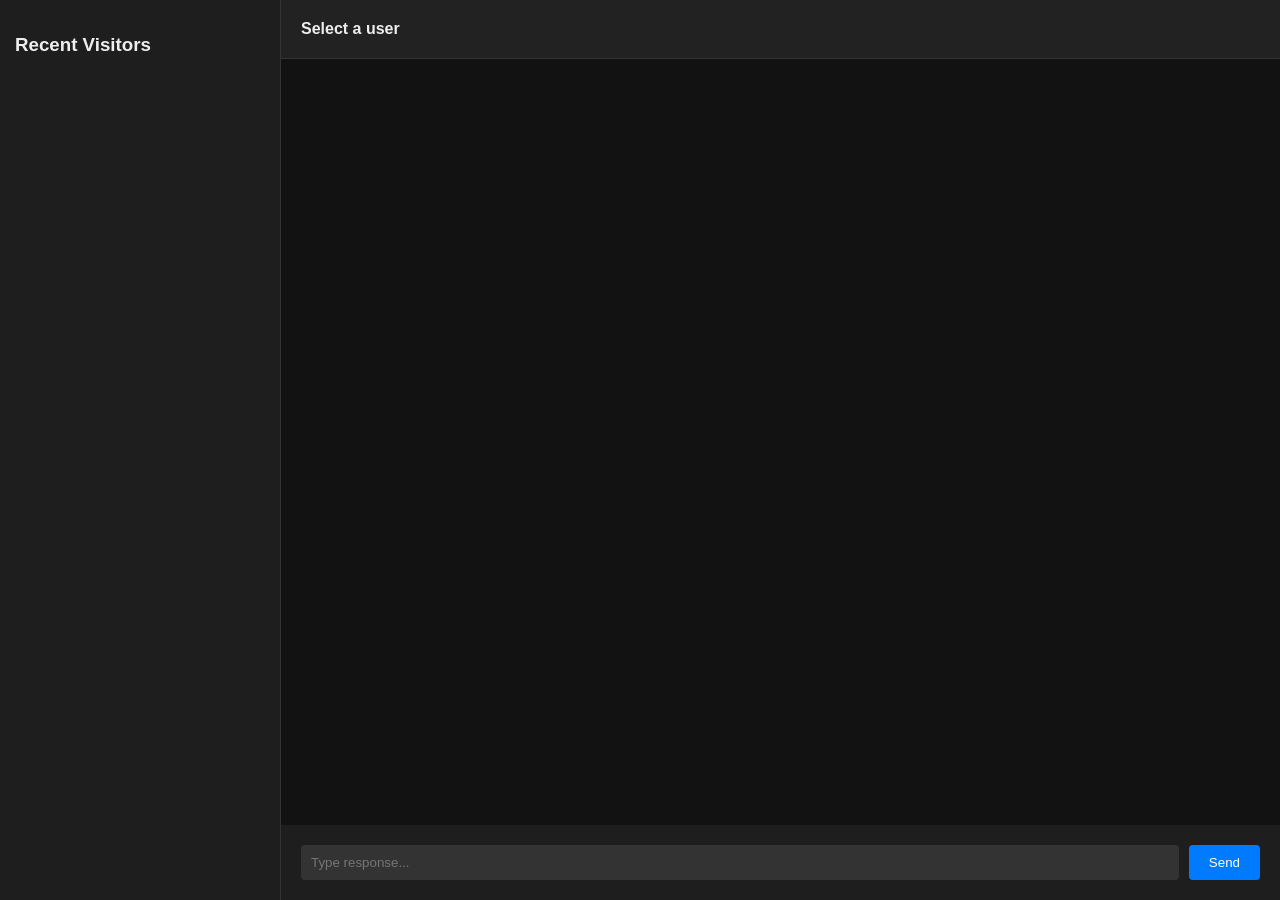
==== admin/index.html @ 18272493 "refactor: restructure server into modular directory layout - Moved handlers into server/ directory (" ====
<!DOCTYPE html>
<html>

<head>
    <title>Dev Portfolio - Admin Chat</title>
    <link rel="stylesheet" href="/admin/styles.css">
</head>

<body>
    <div class="container">
        <nav class="user-sidebar">
            <h3>Recent Visitors</h3>
            <ul id="user-list"></ul>
        </nav>
        <section class="chat-window">
            <header id="chat-target">Select a user</header>
            <div id="messages"></div>
            <div class="input-area">
                <input type="text" id="msg-input" placeholder="Type response...">
                <button id="send-btn">Send</button>
            </div>
        </section>
    </div>

    <script>
        const userList = document.getElementById('user-list');
        const messageBox = document.getElementById('messages');
        const chatTarget = document.getElementById('chat-target');
        const msgInput = document.getElementById('msg-input');
        let selectedUser = null;

        // Track online status locally
        let visitorStatus = {}; // { "Sujal": true, "OldUser": false }

        // ── WebSocket ─────────────────────────────
        const socket = new WebSocket('ws://' + window.location.host + '/admin/chat');

        socket.onopen = () => {
            console.log('Admin WebSocket connected.');
        };

        socket.onmessage = (event) => {
            try {
                const data = JSON.parse(event.data);

                // Initial snapshot of all visitors (sent when admin first connects)
                if (data.type === 'snapshot') {
                    data.visitors.forEach(v => {
                        visitorStatus[v.name] = v.online;
                    });
                    renderSidebar();
                    return;
                }

                // Real-time connect / disconnect events
                if (data.type === 'connect') {
                    visitorStatus[data.user] = true;
                    renderSidebar();
                    return;
                }
                if (data.type === 'disconnect') {
                    visitorStatus[data.user] = false;
                    renderSidebar();
                    return;
                }

                // Error from server
                if (data.error) {
                    appendMsg('System', data.error, 'system');
                    return;
                }

                // Chat message from a visitor
                const visitorId = data.from;
                const text = data.message;

                // Make sure this visitor shows in sidebar as online
                visitorStatus[visitorId] = true;
                renderSidebar();

                // If we're viewing this visitor's chat, show the message
                if (visitorId === selectedUser) {
                    appendMsg(visitorId, text, 'visitor');
                }
            } catch (e) {
                console.error('Failed to parse message:', e);
            }
        };

        socket.onclose = () => {
            console.log('Admin WebSocket disconnected.');
        };

        // ── Render Sidebar ────────────────────────
        function renderSidebar() {
            // Sort: online users first, then offline
            const entries = Object.entries(visitorStatus)
                .sort(([, a], [, b]) => (b ? 1 : 0) - (a ? 1 : 0));

            userList.innerHTML = entries.map(([name, online]) => {
                const isActive = name === selectedUser ? 'active' : '';
                const statusDot = online
                    ? '<span class="status-dot online"></span>'
                    : '<span class="status-dot offline"></span>';
                return `<li data-id="${name}" class="${isActive}" onclick="selectUser('${name}')">
                    ${statusDot} ${name}
                </li>`;
            }).join('');
        }

        // ── Fetch History for a user ──────────────
        async function selectUser(username) {
            selectedUser = username;
            chatTarget.innerText = `Chatting with: ${username}`;
            renderSidebar();

            try {
                const res = await fetch(`/api/history?visitor=${username}`);
                const history = await res.json();

                messageBox.innerHTML = '';
                history.forEach(m => {
                    const sender = m.sender || m.username;
                    const text = m.message;
                    const role = sender === 'admin' ? 'admin' : 'visitor';
                    appendMsg(sender, text, role);
                });
            } catch (e) {
                console.error('Failed to load history:', e);
                messageBox.innerHTML = '<div class="msg system">Failed to load history</div>';
            }
        }

        // ── Send Message ──────────────────────────
        function sendMessage() {
            if (!selectedUser || !msgInput.value.trim()) return;

            const payload = {
                receiver: selectedUser,
                message: msgInput.value.trim()
            };

            socket.send(JSON.stringify(payload));
            appendMsg('admin', payload.message, 'admin');
            msgInput.value = '';
        }

        document.getElementById('send-btn').onclick = sendMessage;
        msgInput.addEventListener('keypress', (e) => {
            if (e.key === 'Enter') sendMessage();
        });

        // ── Helper ────────────────────────────────
        function appendMsg(sender, text, role) {
            const div = document.createElement('div');
            div.className = `msg ${role}`;
            div.innerHTML = `<b>${sender}:</b> ${text}`;
            messageBox.appendChild(div);
            messageBox.scrollTop = messageBox.scrollHeight;
        }
    </script>
</body>

</html>
---- admin/styles.css ----
body {
    font-family: sans-serif;
    margin: 0;
    background: #121212;
    color: #eee;
}

.container {
    display: flex;
    height: 100vh;
}

.user-sidebar {
    width: 250px;
    background: #1e1e1e;
    border-right: 1px solid #333;
    padding: 15px;
}

.user-sidebar li {
    padding: 10px;
    cursor: pointer;
    border-bottom: 1px solid #222;
    list-style: none;
    transition: background 0.2s;
}

.user-sidebar li:hover {
    background: #333;
}

.user-sidebar li.active {
    background: #0056b3;
}

.user-sidebar li.has-new {
    border-left: 3px solid #00ff88;
}

/* Online/offline status dots */
.status-dot {
    display: inline-block;
    width: 8px;
    height: 8px;
    border-radius: 50%;
    margin-right: 8px;
    vertical-align: middle;
}

.status-dot.online {
    background: #00ff88;
    box-shadow: 0 0 6px #00ff88;
}

.status-dot.offline {
    background: #555;
}

.chat-window {
    flex: 1;
    display: flex;
    flex-direction: column;
}

header {
    padding: 20px;
    background: #222;
    border-bottom: 1px solid #333;
    font-weight: bold;
}

#messages {
    flex: 1;
    overflow-y: auto;
    padding: 20px;
    display: flex;
    flex-direction: column;
    gap: 10px;
}

.msg {
    padding: 10px;
    border-radius: 8px;
    max-width: 70%;
}

.visitor {
    background: #333;
    align-self: flex-start;
}

.admin {
    background: #0056b3;
    align-self: flex-end;
}

.input-area {
    padding: 20px;
    background: #1e1e1e;
    display: flex;
    gap: 10px;
}

input {
    flex: 1;
    padding: 10px;
    background: #333;
    border: none;
    color: white;
    border-radius: 4px;
}

button {
    padding: 10px 20px;
    background: #007bff;
    border: none;
    color: white;
    cursor: pointer;
    border-radius: 4px;
}
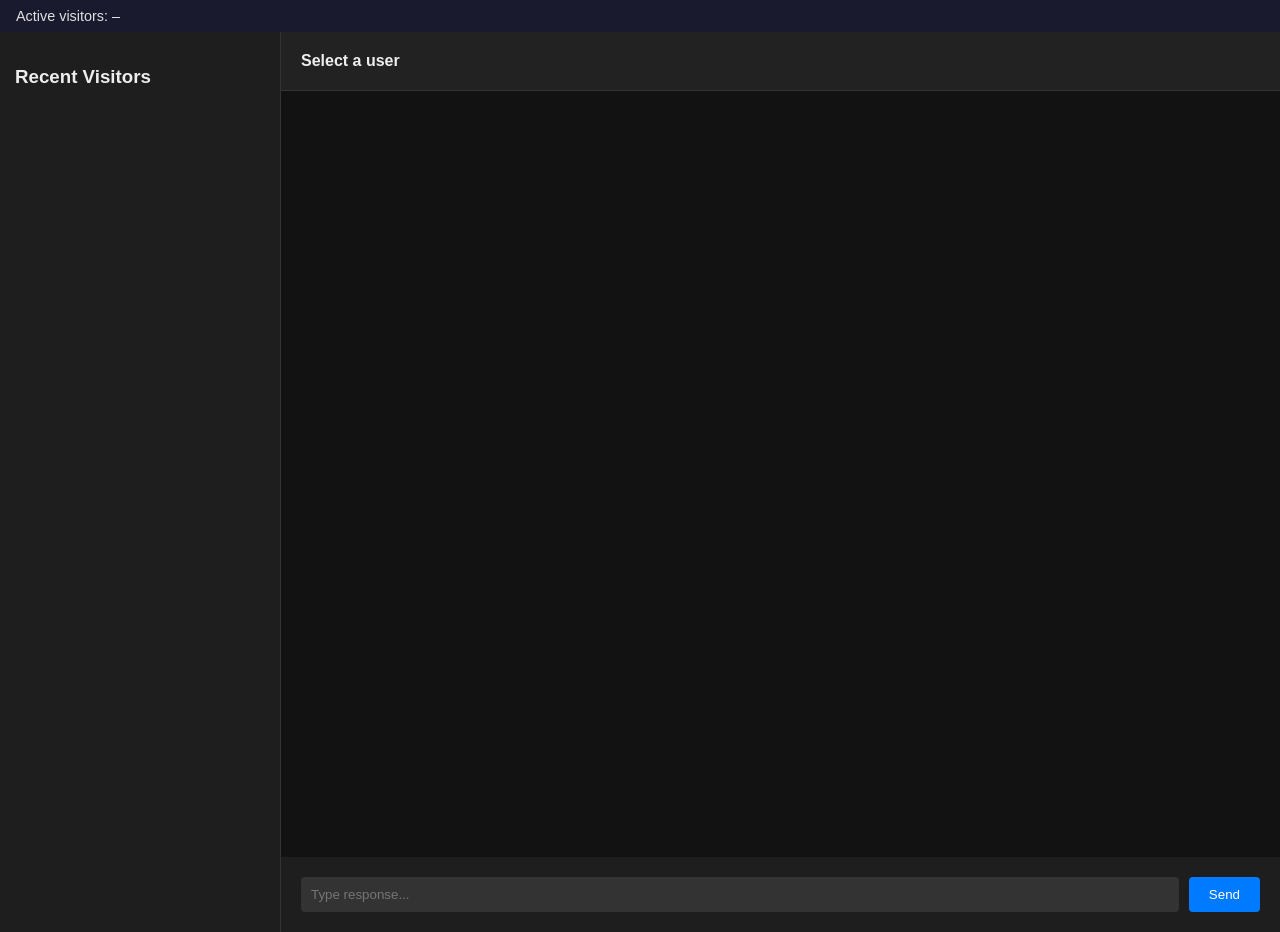
==== commit 63fe53b3: "feat: add live visitor presence counter via WebSocket (Phase 4) - Add ws_util.h with shared handshak" ====
--- a/admin/index.html
+++ b/admin/index.html
@@ -7,6 +7,9 @@
 </head>
 
 <body>
+    <div id="presence-count" style="padding:8px 16px;background:#1a1a2e;color:#e0e0e0;font-size:0.9em;">
+        Active visitors: <span id="count">&#8211;</span>
+    </div>
     <div class="container">
         <nav class="user-sidebar">
             <h3>Recent Visitors</h3>
@@ -32,7 +35,14 @@
         // Track online status locally
         let visitorStatus = {}; // { "Sujal": true, "OldUser": false }
 
-        // ── WebSocket ─────────────────────────────
+        // ── Presence WebSocket ────────────────────
+        const presenceWs = new WebSocket('ws://' + window.location.host + '/ws/presence');
+        presenceWs.onmessage = (e) => {
+            const d = JSON.parse(e.data);
+            if (d.type === 'presence') document.getElementById('count').textContent = d.count;
+        };
+
+        // ── Chat WebSocket ────────────────────────
         const socket = new WebSocket('ws://' + window.location.host + '/admin/chat');
 
         socket.onopen = () => {
